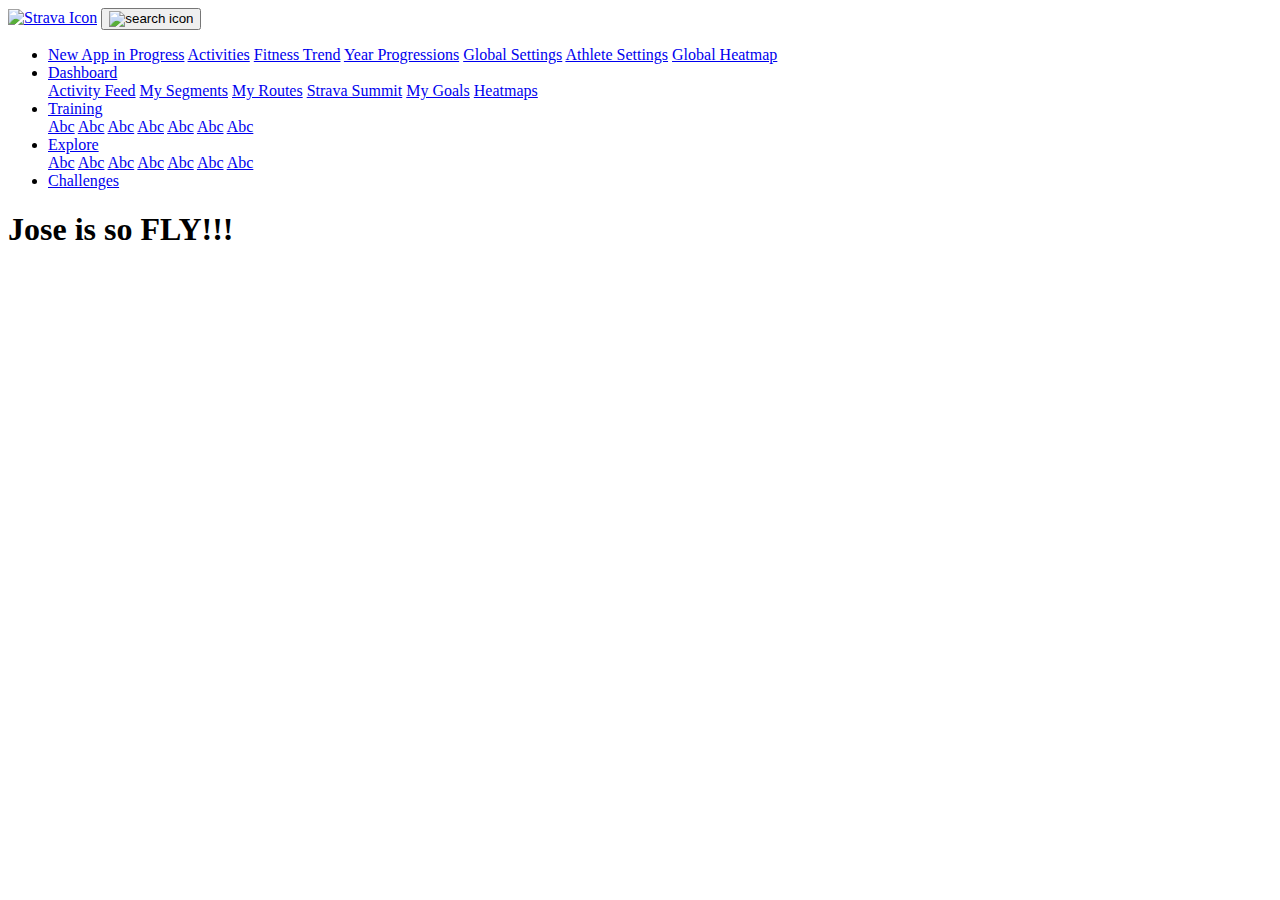
==== index.html @ 82502009 "added dropdown menu items for dashboard" ====
<!doctype html>
<html lang="en">

<head>
    <!-- Required meta tags -->
    <meta charset="utf-8">
    <meta name="viewport" content="width=device-width, initial-scale=1, shrink-to-fit=no">
    <link rel="stylesheet" href="css/bootstrap.min.css">
    <title>Strava Dashboard Clone</title>
</head>

<body>
    <nav class="navbar navbar-expand-sm navbar-light bg-light">
        <a class="navbar-brand" href="#"><img class="search-icon" src="images/stravaicon.png" alt="Strava Icon"></a>
        <button role="search" class="btn"><span><img class="icon" src="images/searchicon.png" alt="search icon"></span></button>

        <div class="collapse navbar-collapse" id="navbarNavDropdown">
            <ul class="navbar-nav">
                <li class="nav-item dropdown">
                    <a class="nav-link dropdown-toggle"  href="#" id="toggleicondropdownmenulink" role="button" data-toggle="dropdown" aria-haspopup="true" aria-expanded="false"><span class="navbar-toggler-icon"></span></a> 
                    <div class="dropdown-menu" aria-labelledby="toggleicondropdownmenulink">
                        <a class="dropdown-item" href="#">New App in Progress</a>
                        <a class="dropdown-item" href="#">Activities</a>
                        <a class="dropdown-item" href="#">Fitness Trend</a>
                        <a class="dropdown-item" href="#">Year Progressions</a>
                        <a class="dropdown-item" href="#">Global Settings</a>
                        <a class="dropdown-item" href="#">Athlete Settings</a>
                        <a class="dropdown-item" href="#">Global Heatmap</a>
                    </div>
                </li>
                <li class="nav-item dropdown">
                    <a class="nav-link dropdown-toggle" role="button" id="dashboarddropdownmenulink" data-toggle="dropdown" aria-haspopup="true" aria-expanded="false" href="#">Dashboard</a>
                    <div class="dropdown-menu" aria-labelledby="dashboarddropdownmenulink">
                        <a class="dropdown-item" href="#">Activity Feed</a>
                        <a class="dropdown-item" href="#">My Segments</a>
                        <a class="dropdown-item" href="#">My Routes</a>
                        <a class="dropdown-item" href="#">Strava Summit</a>
                        <a class="dropdown-item" href="#">My Goals</a>
                        <a class="dropdown-item" href="#">Heatmaps</a>
                    </div>
                </li>
                <li class="nav-item dropdown">
                    <a class="nav-link dropdown-toggle" role="button" id="tainingdropdownmenulink" data-toggle="dropdown" aria-haspopup="true" aria-expanded="false" href="#">Training</a>
                    <div class="dropdown-menu" aria-labelledby="tainingdropdownmenulink">
                        <a class="dropdown-item" href="#">Abc</a>
                        <a class="dropdown-item" href="#">Abc</a>
                        <a class="dropdown-item" href="#">Abc</a>
                        <a class="dropdown-item" href="#">Abc</a>
                        <a class="dropdown-item" href="#">Abc</a>
                        <a class="dropdown-item" href="#">Abc</a>
                        <a class="dropdown-item" href="#">Abc</a>
                    </div>
                </li>
                <li class="nav-item dropdown">
                    <a class="nav-link dropdown-toggle" role="button" id="exploredropdownmenulink" data-toggle="dropdown" aria-haspopup="true" aria-expanded="false" href="#">Explore</a>
                    <div class="dropdown-menu" aria-labelledby="tainingdropdownmenulink">
                        <a class="dropdown-item" href="#">Abc</a>
                        <a class="dropdown-item" href="#">Abc</a>
                        <a class="dropdown-item" href="#">Abc</a>
                        <a class="dropdown-item" href="#">Abc</a>
                        <a class="dropdown-item" href="#">Abc</a>
                        <a class="dropdown-item" href="#">Abc</a>
                        <a class="dropdown-item" href="#">Abc</a>
                    </div>

                </li>
                <li class="nav-item">
                    <a class="nav-link" href="#">Challenges</a>
                </li>
            </ul>
        </div>

        
    </nav>
    <h1>Jose is so FLY!!!</h1>

        <script src="js/jquery.slim.min.js"></script>
        <script src="js/popper.min.js"></script>
        <script src="js/bootstrap.min.js"></script>
</body>

</html>
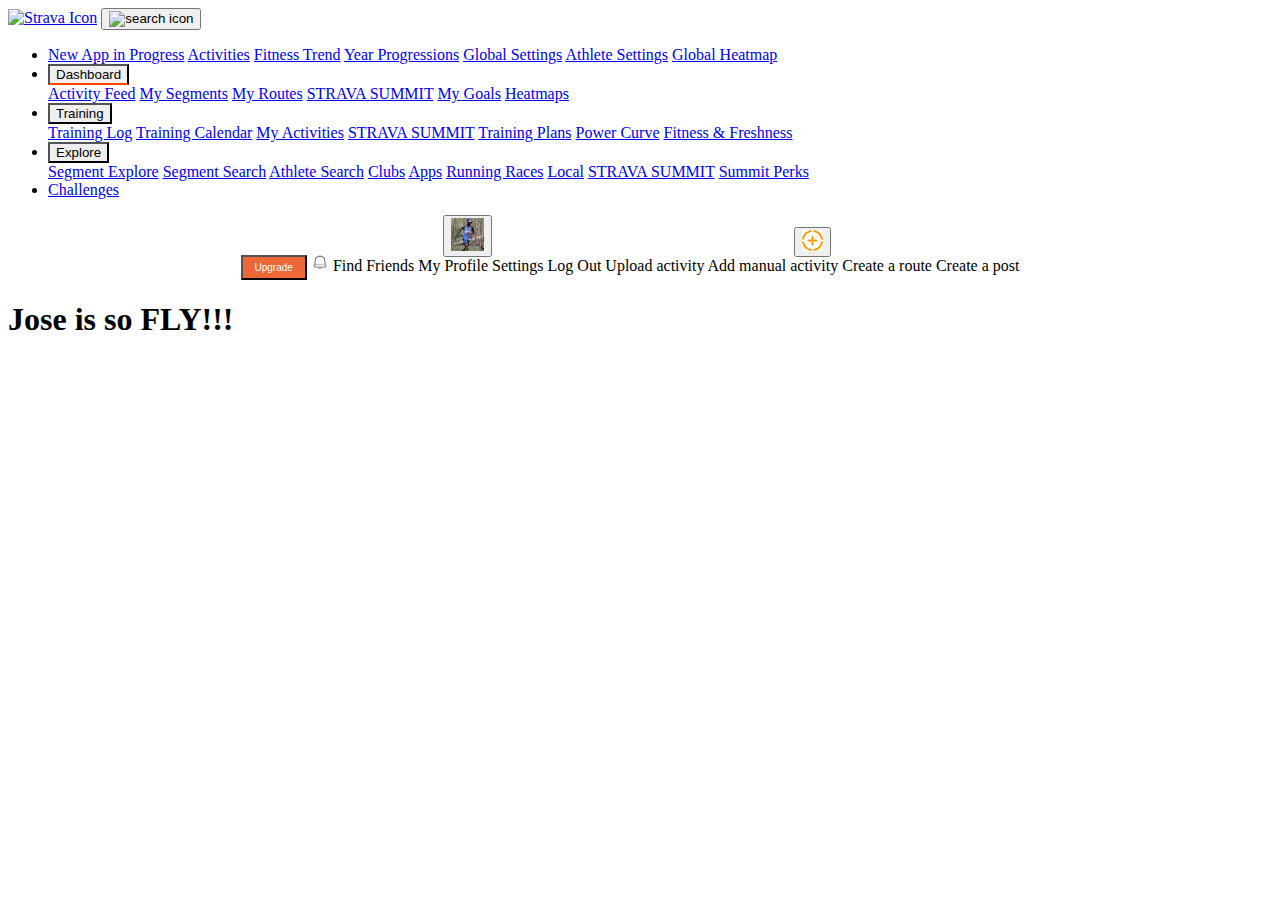
==== commit c78f08a8: "Added hover functioning on navbar links" ====
--- a/index.html
+++ b/index.html
@@ -7,17 +7,61 @@
     <meta name="viewport" content="width=device-width, initial-scale=1, shrink-to-fit=no">
     <link rel="stylesheet" href="css/bootstrap.min.css">
     <title>Strava Dashboard Clone</title>
+    <style>
+        .dropdown:hover .dropdown-menu {
+            display: block; 
+        }
+
+        .dropdown:hover #dashboarddropdownmenulink {
+            color:orangered;
+        }
+        .dropdown:hover #trainingdropdownmenulink {
+            color:orangered;
+        }
+        .dropdown:hover #exploredropdownmenulink {
+            color:orangered;
+        }
+       
+        .navbar-toggler-icon{
+            color:orangered;
+        }
+        #dashboarddropdownmenulink{
+            border-bottom:orangered 2px solid;
+        }
+        #upgradebtn{
+            background-color: rgb(238, 103, 54);
+            color: white;
+            font-size: 10px;
+            padding:5px 12px;
+        }
+        .dropbtn{
+            border-radius: 0%;
+        }
+        #othernav {
+            padding-left: 20px;
+            padding-right: 80px;
+
+        }
+        .nav ul{
+            list-style: none;
+            text-align: center;
+        }
+        .nav ul li{
+            display: inline-block;
+        }
+      
+    </style>
 </head>
 
 <body>
-    <nav class="navbar navbar-expand-sm navbar-light bg-light">
+    <nav class="navbar navbar-expand-sm navbar-light bg-light fixed-top">
         <a class="navbar-brand" href="#"><img class="search-icon" src="images/stravaicon.png" alt="Strava Icon"></a>
         <button role="search" class="btn"><span><img class="icon" src="images/searchicon.png" alt="search icon"></span></button>
 
-        <div class="collapse navbar-collapse" id="navbarNavDropdown">
+        <div class="navbar" id="navbarNavDropdown">
             <ul class="navbar-nav">
                 <li class="nav-item dropdown">
-                    <a class="nav-link dropdown-toggle"  href="#" id="toggleicondropdownmenulink" role="button" data-toggle="dropdown" aria-haspopup="true" aria-expanded="false"><span class="navbar-toggler-icon"></span></a> 
+                    <a class="nav-link dropbtn dropdown-toggle"  href="#" id="toggleicondropdownmenulink" role="button" data-toggle="dropdown" aria-haspopup="true" aria-expanded="false"><span class="navbar-toggler-icon"></span></a> 
                     <div class="dropdown-menu" aria-labelledby="toggleicondropdownmenulink">
                         <a class="dropdown-item" href="#">New App in Progress</a>
                         <a class="dropdown-item" href="#">Activities</a>
@@ -28,45 +72,81 @@
                         <a class="dropdown-item" href="#">Global Heatmap</a>
                     </div>
                 </li>
-                <li class="nav-item dropdown">
-                    <a class="nav-link dropdown-toggle" role="button" id="dashboarddropdownmenulink" data-toggle="dropdown" aria-haspopup="true" aria-expanded="false" href="#">Dashboard</a>
+                <li class="nav-item dropdown ">
+                    <button class="nav-link dropdown-toggle dropbtn btn" role="button" id="dashboarddropdownmenulink" data-toggle="dropdown" aria-haspopup="true" aria-expanded="false">Dashboard</button>
                     <div class="dropdown-menu" aria-labelledby="dashboarddropdownmenulink">
                         <a class="dropdown-item" href="#">Activity Feed</a>
                         <a class="dropdown-item" href="#">My Segments</a>
                         <a class="dropdown-item" href="#">My Routes</a>
-                        <a class="dropdown-item" href="#">Strava Summit</a>
+                        <a class="dropdown-item" href="#">STRAVA SUMMIT</a>
                         <a class="dropdown-item" href="#">My Goals</a>
                         <a class="dropdown-item" href="#">Heatmaps</a>
                     </div>
                 </li>
                 <li class="nav-item dropdown">
-                    <a class="nav-link dropdown-toggle" role="button" id="tainingdropdownmenulink" data-toggle="dropdown" aria-haspopup="true" aria-expanded="false" href="#">Training</a>
+                    <button class="nav-link dropdown-toggle dropbtn btn" role="button" id="trainingdropdownmenulink" data-toggle="dropdown" aria-haspopup="true" aria-expanded="false">Training</button>
                     <div class="dropdown-menu" aria-labelledby="tainingdropdownmenulink">
-                        <a class="dropdown-item" href="#">Abc</a>
-                        <a class="dropdown-item" href="#">Abc</a>
-                        <a class="dropdown-item" href="#">Abc</a>
-                        <a class="dropdown-item" href="#">Abc</a>
-                        <a class="dropdown-item" href="#">Abc</a>
-                        <a class="dropdown-item" href="#">Abc</a>
-                        <a class="dropdown-item" href="#">Abc</a>
+                        <a class="dropdown-item" href="#">Training Log</a>
+                        <a class="dropdown-item" href="#">Training Calendar</a>
+                        <a class="dropdown-item" href="#">My Activities</a>
+                        <a class="dropdown-item" href="#">STRAVA SUMMIT</a>
+                        <a class="dropdown-item" href="#">Training Plans</a>
+                        <a class="dropdown-item" href="#">Power Curve</a>
+                        <a class="dropdown-item" href="#">Fitness & Freshness</a>
                     </div>
                 </li>
                 <li class="nav-item dropdown">
-                    <a class="nav-link dropdown-toggle" role="button" id="exploredropdownmenulink" data-toggle="dropdown" aria-haspopup="true" aria-expanded="false" href="#">Explore</a>
+                    <button class="nav-link btn dropbtn dropdown-toggle btn" role="button" id="exploredropdownmenulink" data-toggle="dropdown" aria-haspopup="true" aria-expanded="false">Explore</button>
                     <div class="dropdown-menu" aria-labelledby="tainingdropdownmenulink">
-                        <a class="dropdown-item" href="#">Abc</a>
-                        <a class="dropdown-item" href="#">Abc</a>
-                        <a class="dropdown-item" href="#">Abc</a>
-                        <a class="dropdown-item" href="#">Abc</a>
-                        <a class="dropdown-item" href="#">Abc</a>
-                        <a class="dropdown-item" href="#">Abc</a>
-                        <a class="dropdown-item" href="#">Abc</a>
+                        <a class="dropdown-item" href="#">Segment Explore</a>
+                        <a class="dropdown-item" href="#">Segment Search</a>
+                        <a class="dropdown-item" href="#">Athlete Search</a>
+                        <a class="dropdown-item" href="#">Clubs</a>
+                        <a class="dropdown-item" href="#">Apps</a>
+                        <a class="dropdown-item" href="#">Running Races</a>
+                        <a class="dropdown-item" href="#">Local</a>
+                        <a class="dropdown-item" href="#">STRAVA SUMMIT</a>
+                        <a class="dropdown-item" href="#">Summit Perks</a>
                     </div>
 
                 </li>
                 <li class="nav-item">
-                    <a class="nav-link" href="#">Challenges</a>
+                    <a class="nav-link" href="#" id="challenges">Challenges</a>
                 </li>
+            </ul>
+        </div>
+        <div class="nav" id="othernav">
+            <ul class="navbar-nav">
+                <li class="nav-item">
+                    <button class="btn" role="button" id="upgradebtn"  type="submit">Upgrade</button>
+                </li>
+               
+                <li class="nav-item">
+                    <a href="#"><img src="images/notificationicon.png" alt="notification"></a>
+                </li>
+                <li class="nav-item dropdown">
+                    <button class="btn dropdown-toggle" role="dropdown" data-toggle="dropdown" aria-expanded="false" aria-haspopup="true">
+                        <img class="rounded-circle" src="images/profilepicsm.jpg" alt="Profile Pic">
+                    </button>
+                    <div class="dropdown-menu">
+                        <a class="dropdown-item">Find Friends</a>
+                        <a class="dropdown-item">My Profile</a>
+                        <a class="dropdown-item">Settings</a>
+                        <a class="dropdown-item">Log Out</a>
+                    </div>
+                </li>
+                <li class="nav-item dropdown">
+                    <button class="btn dropdown-btn" role="dropdown" data-toggle="dropdown" aria-expanded="false" aria-haspopup="true">
+                        <img src="images/addicon.png" alt="Upload">
+                    </button>
+                    <div class="dropdown-menu">
+                        <a class="dropdown-item">Upload activity</a>
+                        <a class="dropdown-item">Add manual activity</a>
+                        <a class="dropdown-item">Create a route</a>
+                        <a class="dropdown-item">Create a post</a>
+                    </div>
+                </li>
+
             </ul>
         </div>
 
